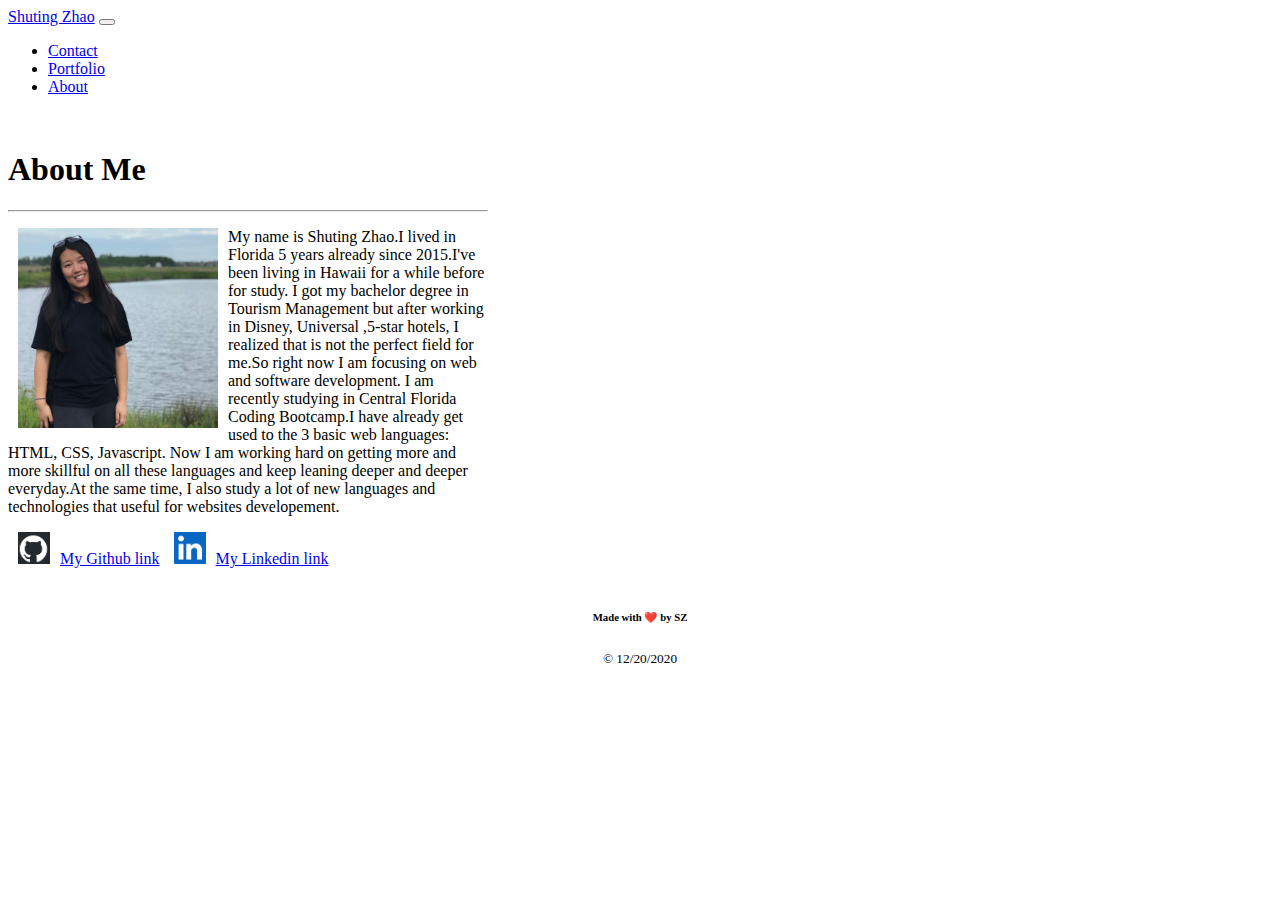
==== index.html @ a4b5c895 "modify files" ====
<!DOCTYPE html>
<html lang="en">
<head>
    <meta charset="UTF-8">
    <meta name="viewport" content="width=device-width, initial-scale=1.0">
    <title>About Me Page</title>
    <link rel="stylesheet" href="style.css">
    <link rel="stylesheet" href="https://cdn.jsdelivr.net/npm/bootstrap@4.5.3/dist/css/bootstrap.min.css" integrity="sha384-TX8t27EcRE3e/ihU7zmQxVncDAy5uIKz4rEkgIXeMed4M0jlfIDPvg6uqKI2xXr2" crossorigin="anonymous">
    </head>
<body>
    <header>
    <nav class="navbar-expand-lg navbar navbar-dark bg-primary">
        <div class="container-fluid">
          <a class="navbar-brand" href="#"> Shuting Zhao</a>
          <button class="navbar-toggler" type="button" data-bs-toggle="collapse" data-bs-target="#navbarNav" aria-controls="navbarNav" aria-expanded="false" aria-label="Toggle navigation">
            <span class="navbar-toggler-icon"></span>
          </button>
          <div class="collapse navbar-collapse" id="navbarNav">
            <ul class="navbar-nav ml-auto">
              <li class="nav-item">
                <a class="nav-link" href="contact.html">Contact</a>
              </li>
              <li class="nav-item">
                <a class="nav-link" href="portfolio.html">Portfolio</a>
              </li>
              <li class="nav-item">
                <a class="nav-link active" aria-current="page" href="index.html">About</a>
              </li>
            
            </ul>
          </div>
        </div>
    </nav></header>
      <br>
    <main class="container my-3" >
      <section class="card" style="width: 30rem;">
        <div class="card-body">
             <h1 class="card-title text-primary">About Me</h1>
             <hr>
             <p class="card-text"><img id="image" src="assets/IMG_0816.JPG" alt="My PHOTO" width="200px" height="200px" style="float: left"> My name is Shuting Zhao.I lived in Florida 5 years already since 2015.I've been living in Hawaii for a while before for study.
              I got my bachelor degree in Tourism Management but after working in Disney, Universal ,5-star hotels, I realized that is not the perfect field for me.So right now I am focusing on web and software development.
              I am recently studying in Central Florida Coding Bootcamp.I have already get used to the 3 basic web languages:  HTML, CSS, Javascript. Now I am working hard on getting more and more skillful on all these languages and keep leaning deeper and deeper everyday.At the same time, I also study a lot of new languages and technologies that useful for websites developement. 
             </p>
         <a href="https://github.com/zst199394" class="card-link"><img id="social_icons" src="assets/github.png" alt="github" width="32px" height="32px" >My Github link</a>
    <a href="https://www.linkedin.com/in/shu-ting-zhao-1497ba199/" class="card-link"><img id="social_icons" src="assets/linkedin.png" alt="github" width="32px" height="32px">My Linkedin link</a>
         </div>
      </section>  
    </main> 

    <br>
    <footer class="footer">
        <h6>Made with ❤️️ by SZ</h6>
        <p><small>&copy; 12/20/2020</small></p>
    </footer>
    <script src="https://code.jquery.com/jquery-3.2.1.slim.min.js" integrity="sha384-KJ3o2DKtIkvYIK3UENzmM7KCkRr/rE9/Qpg6aAZGJwFDMVNA/GpGFF93hXpG5KkN" crossorigin="anonymous"></script>
    <script src="https://cdn.jsdelivr.net/npm/@popperjs/core@2.5.4/dist/umd/popper.min.js" integrity="sha384-q2kxQ16AaE6UbzuKqyBE9/u/KzioAlnx2maXQHiDX9d4/zp8Ok3f+M7DPm+Ib6IU" crossorigin="anonymous"></script>
    <script src="https://cdn.jsdelivr.net/npm/bootstrap@5.0.0-beta1/dist/js/bootstrap.min.js" integrity="sha384-pQQkAEnwaBkjpqZ8RU1fF1AKtTcHJwFl3pblpTlHXybJjHpMYo79HY3hIi4NKxyj" crossorigin="anonymous"></script></body>
</html>
---- style.css ----
footer {
    text-align: center;
    background-color: white;
}

@media only screen and (max-width: 768px) {
    body {
      background-color: lightblue;
    }
  }

img {
    margin :0px 10px;
}
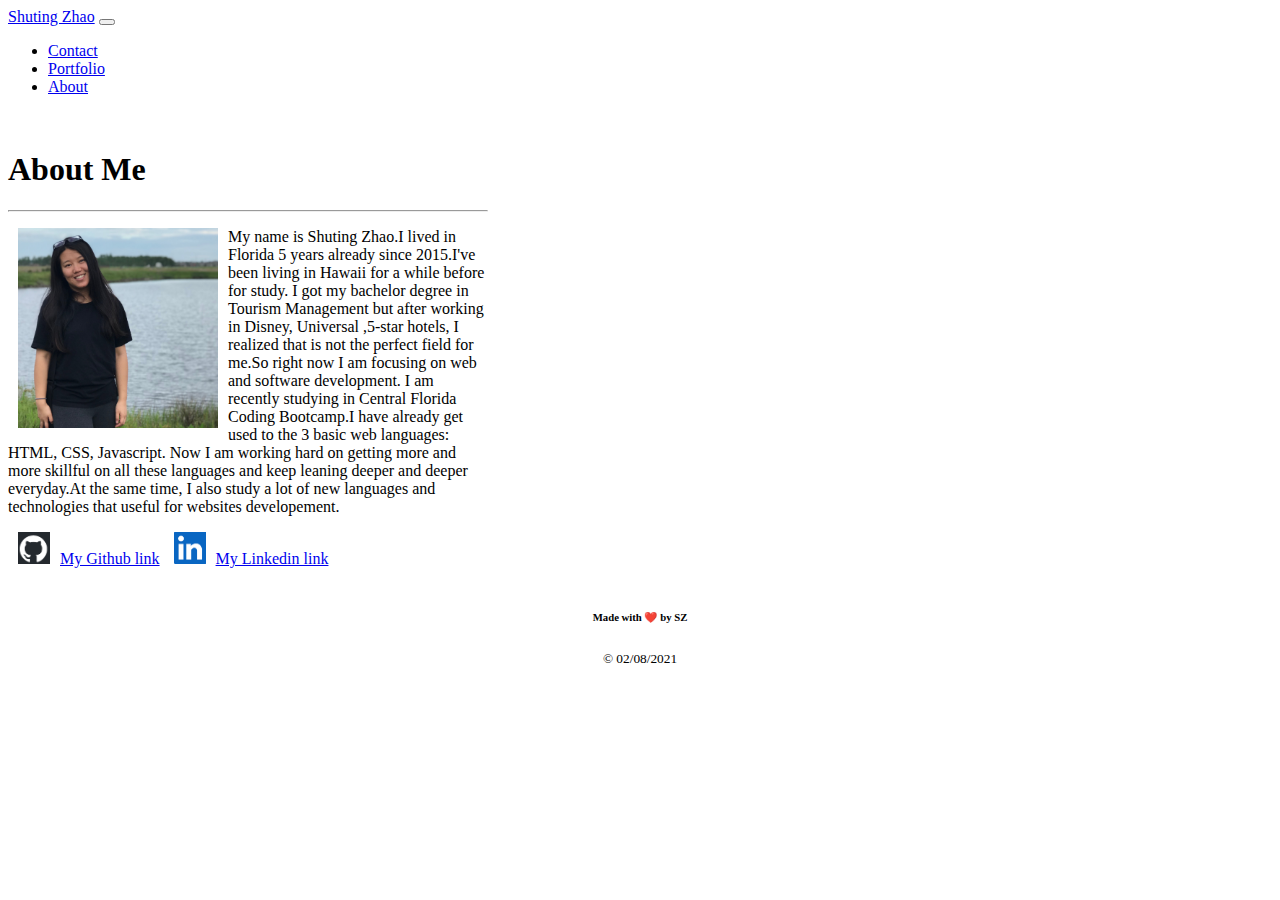
==== commit 05d114c1: "change footer" ====
--- a/index.html
+++ b/index.html
@@ -50,7 +50,7 @@
     <br>
     <footer class="footer">
         <h6>Made with ❤️️ by SZ</h6>
-        <p><small>&copy; 12/20/2020</small></p>
+        <p><small>&copy; 02/08/2021</small></p>
     </footer>
     <script src="https://code.jquery.com/jquery-3.2.1.slim.min.js" integrity="sha384-KJ3o2DKtIkvYIK3UENzmM7KCkRr/rE9/Qpg6aAZGJwFDMVNA/GpGFF93hXpG5KkN" crossorigin="anonymous"></script>
     <script src="https://cdn.jsdelivr.net/npm/@popperjs/core@2.5.4/dist/umd/popper.min.js" integrity="sha384-q2kxQ16AaE6UbzuKqyBE9/u/KzioAlnx2maXQHiDX9d4/zp8Ok3f+M7DPm+Ib6IU" crossorigin="anonymous"></script>
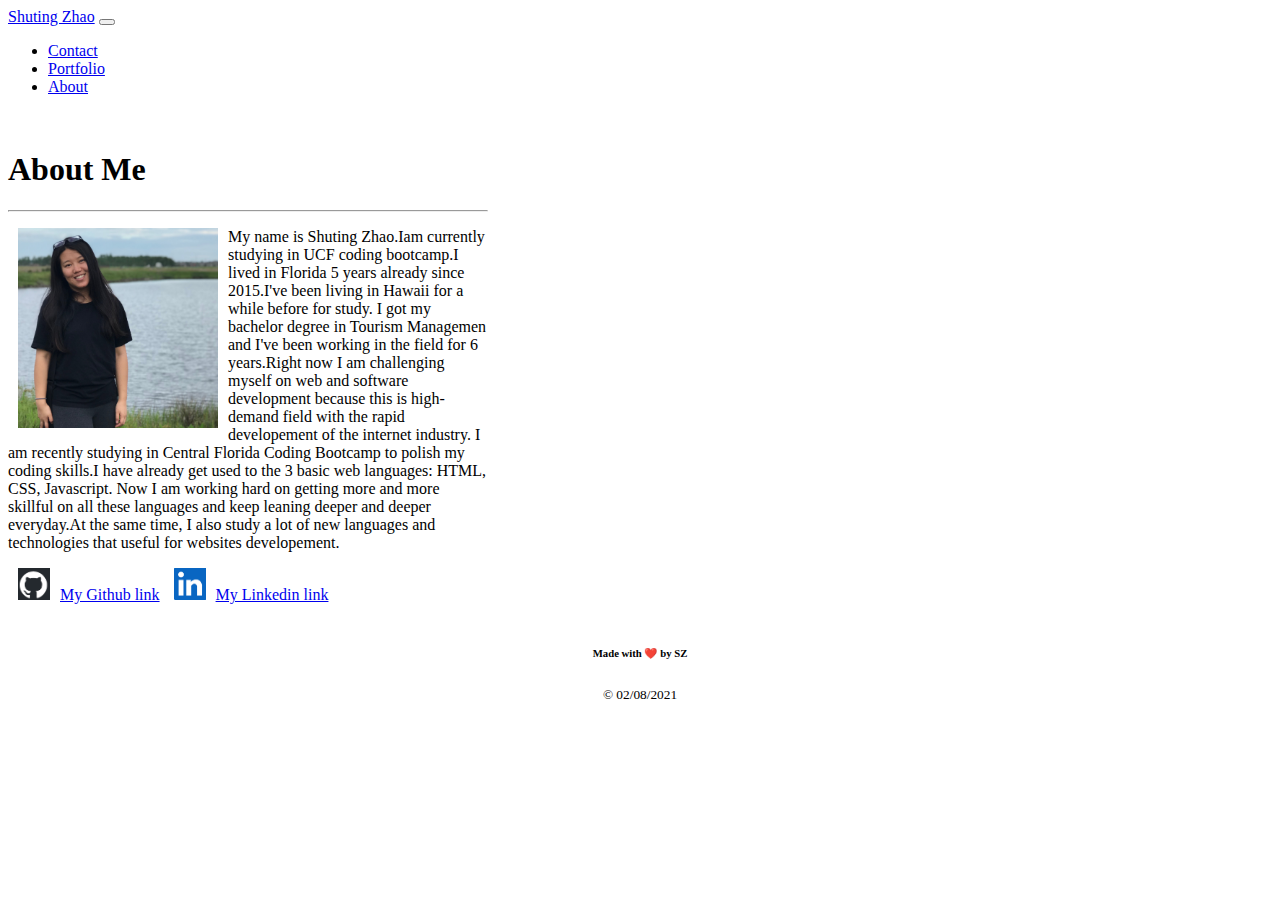
==== commit b9661946: "change page aboutme" ====
--- a/index.html
+++ b/index.html
@@ -37,9 +37,9 @@
         <div class="card-body">
              <h1 class="card-title text-primary">About Me</h1>
              <hr>
-             <p class="card-text"><img id="image" src="assets/IMG_0816.JPG" alt="My PHOTO" width="200px" height="200px" style="float: left"> My name is Shuting Zhao.I lived in Florida 5 years already since 2015.I've been living in Hawaii for a while before for study.
-              I got my bachelor degree in Tourism Management but after working in Disney, Universal ,5-star hotels, I realized that is not the perfect field for me.So right now I am focusing on web and software development.
-              I am recently studying in Central Florida Coding Bootcamp.I have already get used to the 3 basic web languages:  HTML, CSS, Javascript. Now I am working hard on getting more and more skillful on all these languages and keep leaning deeper and deeper everyday.At the same time, I also study a lot of new languages and technologies that useful for websites developement. 
+             <p class="card-text"><img id="image" src="assets/IMG_0816.JPG" alt="My PHOTO" width="200px" height="200px" style="float: left"> My name is Shuting Zhao.Iam currently studying in UCF coding bootcamp.I lived in Florida 5 years already since 2015.I've been living in Hawaii for a while before for study.
+              I got my bachelor degree in Tourism Managemen and I've been working in the field for 6 years.Right now I am challenging myself on web and software development because this is high-demand field with the rapid developement of the internet industry.
+              I am recently studying in Central Florida Coding Bootcamp to polish my coding skills.I have already get used to the 3 basic web languages:  HTML, CSS, Javascript. Now I am working hard on getting more and more skillful on all these languages and keep leaning deeper and deeper everyday.At the same time, I also study a lot of new languages and technologies that useful for websites developement. 
              </p>
          <a href="https://github.com/zst199394" class="card-link"><img id="social_icons" src="assets/github.png" alt="github" width="32px" height="32px" >My Github link</a>
     <a href="https://www.linkedin.com/in/shu-ting-zhao-1497ba199/" class="card-link"><img id="social_icons" src="assets/linkedin.png" alt="github" width="32px" height="32px">My Linkedin link</a>
